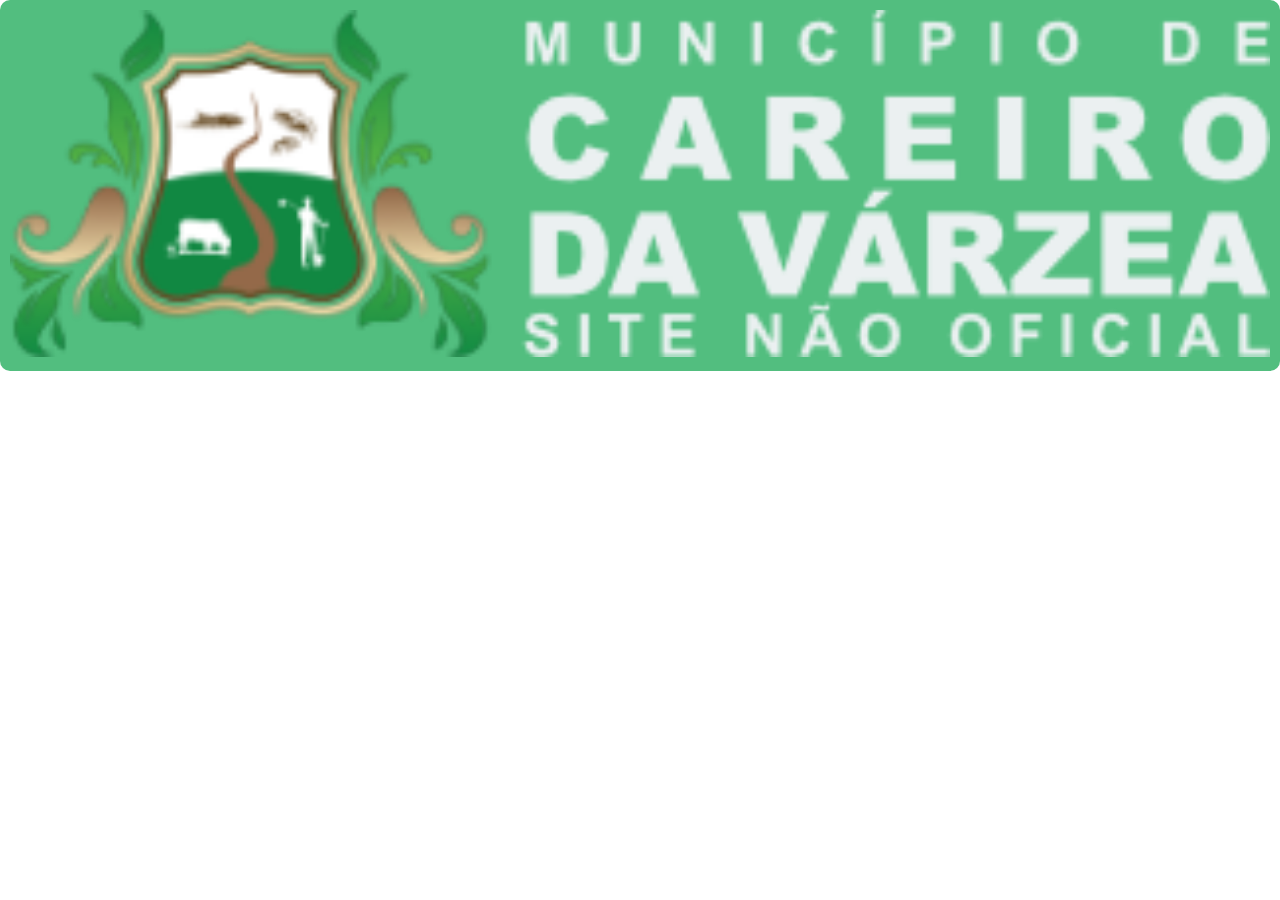
==== home.html @ 5b8bba30 "atualização de começo da página principal" ====
<!DOCTYPE html>
<html lang="en">
<head>
    <meta charset="UTF-8">
    <meta http-equiv="X-UA-Compatible" content="IE=edge">
    <meta name="viewport" content="width=\, initial-scale=1.0">
    <title>Document</title>
    <link rel="stylesheet" href="css/site.css">
</head>
<body>
    <header>
        <source media="(min-width: )" srcset="">
        <img src="imgs/logo.png" alt="logo do site Município de Careiro da Várzea">
    </header>
</body>
</html>
---- css/site.css ----
* {
    padding: 0px;
    margin: 0px;
    
}

header {
    border-radius: 10px;
    padding: 10px;
    background-color: rgb(82, 190, 127);
}

img {
    width: 100%;
}
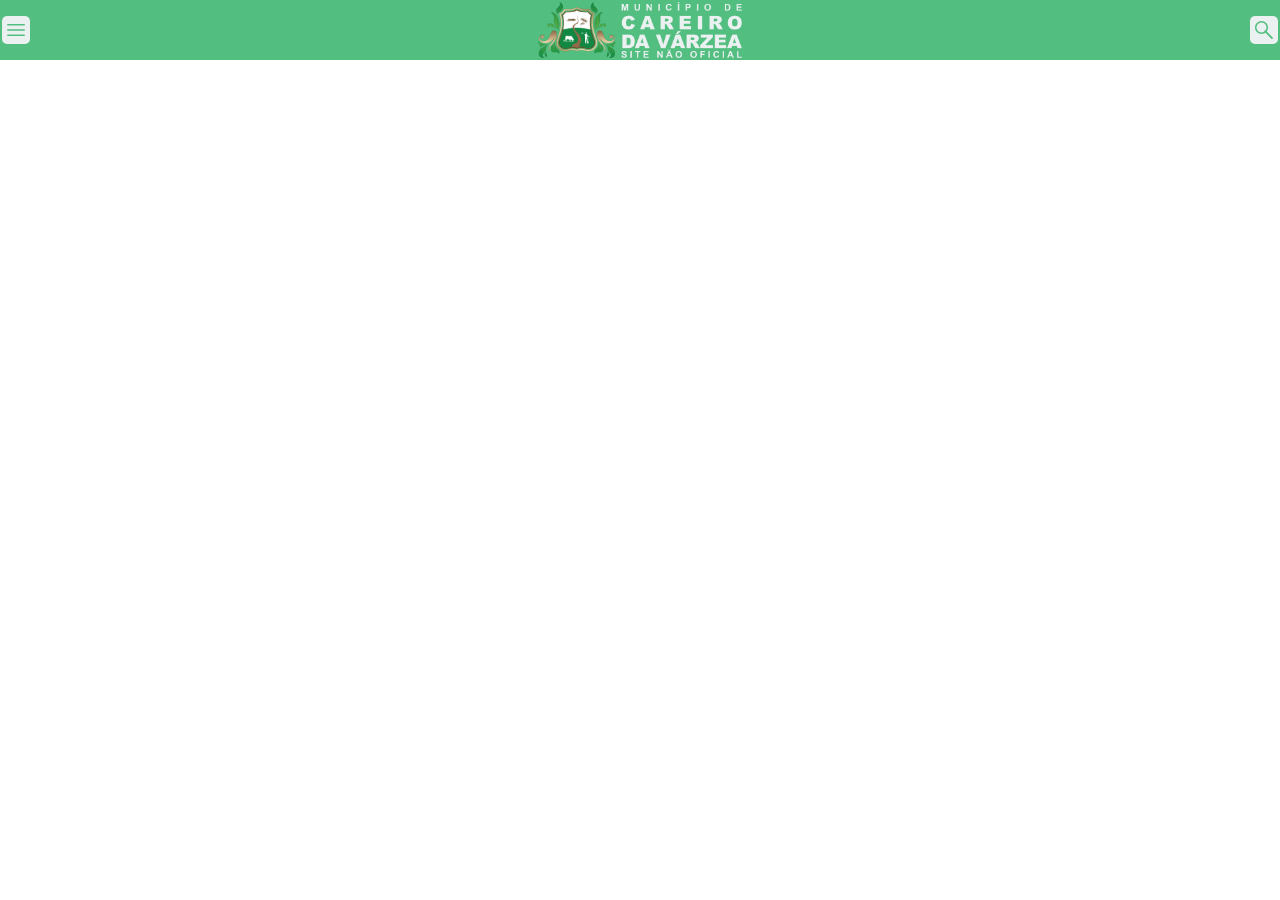
==== commit 3345dd48: "atualizações do dia 15/11/2022" ====
--- a/home.html
+++ b/home.html
@@ -6,11 +6,12 @@
     <meta name="viewport" content="width=\, initial-scale=1.0">
     <title>Document</title>
     <link rel="stylesheet" href="css/site.css">
-</head>
+    <link rel="stylesheet" href="css/icones.css">
 <body>
     <header>
-        <source media="(min-width: )" srcset="">
-        <img src="imgs/logo.png" alt="logo do site Município de Careiro da Várzea">
+        <img class="iconesHeader" src="imgs/icones/menu.png" alt="menu">
+        <img src="imgs/logo.png" alt="">
+        <img class="iconesHeader" src="imgs/icones/pesquisar.png" alt="pesquisar">
     </header>
 </body>
 </html>--- a/css/site.css
+++ b/css/site.css
@@ -1,15 +1,17 @@
 * {
     padding: 0px;
     margin: 0px;
-    
+    font-family: Arial, Helvetica, sans-serif;    
 }
 
 header {
-    border-radius: 10px;
-    padding: 10px;
+    display: flex;
+    justify-content: space-between;
+    align-items: center;
+    padding: 2px;
     background-color: rgb(82, 190, 127);
 }
 
 img {
-    width: 100%;
+    height: 56px;
 }--- a/css/icones.css
+++ b/css/icones.css
@@ -0,0 +1,7 @@
+.iconesHeader {
+  width: 24px;
+  height: 24px;
+  background-color: rgb(235, 240, 241);
+  border-radius: 5px;
+  padding: 2px;
+}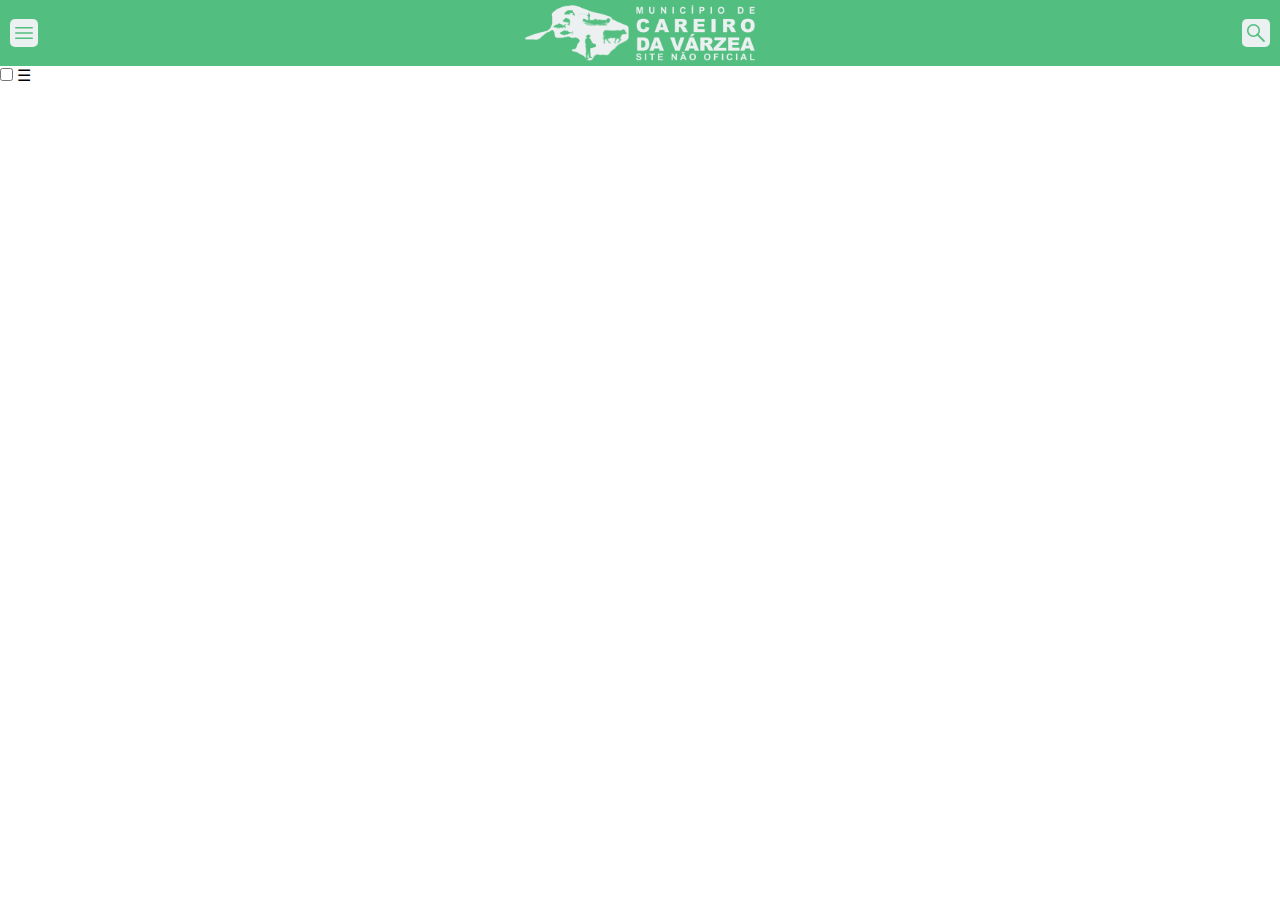
==== commit f2ac9ff6: "Momento que comecei a trabalhar no menu" ====
--- a/home.html
+++ b/home.html
@@ -7,11 +7,23 @@
     <title>Document</title>
     <link rel="stylesheet" href="css/site.css">
     <link rel="stylesheet" href="css/icones.css">
+    <script type="text/javascript" src="js/menu.js"></script>
 <body>
     <header>
-        <img class="iconesHeader" src="imgs/icones/menu.png" alt="menu">
+        <img class="menuHeader" onclick="cliqueMenu()" src="imgs/icones/menu.png" alt="botão menu">
         <img src="imgs/logo.png" alt="">
-        <img class="iconesHeader" src="imgs/icones/pesquisar.png" alt="pesquisar">
+        <img class="pesquisarHeader" src="imgs/icones/pesquisar.png" alt="botão pesquisar">
     </header>
+    <menu id="menuPrincipal">
+        <ul>
+            <li><a href="#">Opção 1</a></li>
+            <li><a href="#">Opção 2</a></li>
+            <li><a href="#">Opção 3</a></li>
+            <li><a href="#">Opção 4</a></li>
+            <li><a href="#">Opção 5</a></li>
+        </ul>
+    </menu>
+    <input type="checkbox" id="checkbox_toggle" />
+ <label for="" class="">&#9776;</label>
 </body>
 </html>--- a/css/site.css
+++ b/css/site.css
@@ -8,8 +8,30 @@
     display: flex;
     justify-content: space-between;
     align-items: center;
-    padding: 2px;
+    padding: 5px 10px;
     background-color: rgb(82, 190, 127);
+}
+
+menu {
+    background-color: rgb(82, 190, 127);
+    display: none;
+}
+
+menu > ul {
+    list-style-type: none;
+}
+
+menu > ul > li > a {
+    text-decoration: none;
+    padding: 10px;
+    text-align: center;
+    display: block;
+    color: rgb(235, 240, 241);
+    border-top: 2px solid rgb(235, 240, 241);
+}
+
+menu > ul > li > a:hover {
+    background-color: #BDC3C7;
 }
 
 img {
--- a/css/icones.css
+++ b/css/icones.css
@@ -1,7 +1,31 @@
-.iconesHeader {
+* {
+  padding: 0px;
+  margin: 0px;
+  font-family: Arial, Helvetica, sans-serif;    
+}
+
+.menuHeader {
   width: 24px;
   height: 24px;
   background-color: rgb(235, 240, 241);
   border-radius: 5px;
   padding: 2px;
+  cursor: pointer;
+}
+
+.menuHeader:hover {
+  background-color: #BDC3C7;
+}
+
+.pesquisarHeader {
+  width: 24px;
+  height: 24px;
+  background-color: rgb(235, 240, 241);
+  border-radius: 5px;
+  padding: 2px;
+  cursor: pointer;
+}
+
+.pesquisarHeader:hover {
+  background-color: #BDC3C7;
 }